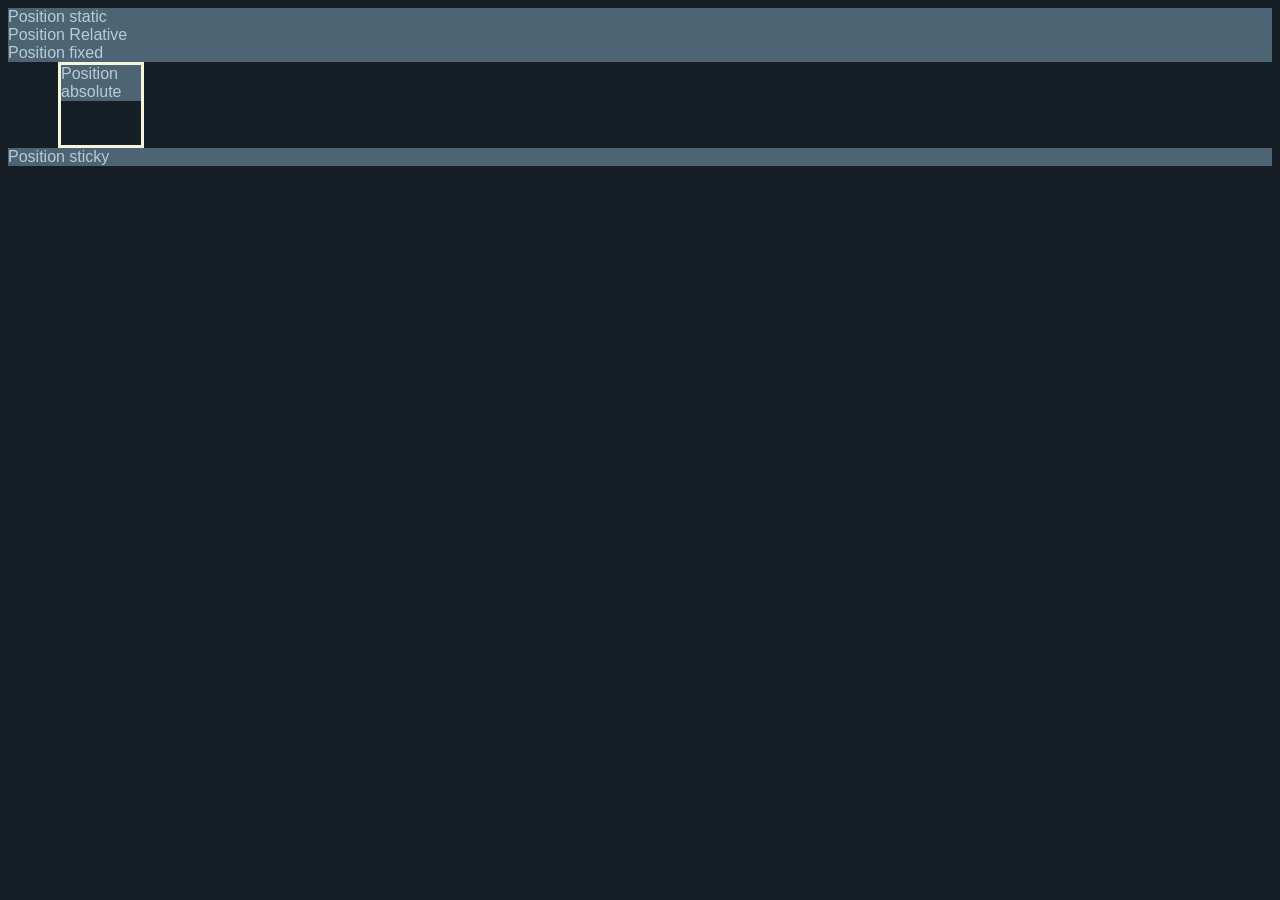
==== CSS Avanzado/index.html @ ce803b05 "Css avanzado" ====
<!DOCTYPE html>
<html lang="en">
<head>
    <meta charset="UTF-8">
    <meta name="viewport" content="width=device-width, initial-scale=1.0">
    <title>CSS- Avanzado</title>
    <link rel="stylesheet" href="./styles/style.css">
</head>
<body>
      <!-- div*5.position -->
      <div class="position" id="static">Position static</div>
      <div class="position" id="relative">Position Relative</div>
      <div class="position" id="fixed">Position fixed</div>
      <div style="top: 20px; border: solid beige; width: 80px; height: 80px; margin-left: 50px;">
          <div class="position" id="absolute">Position absolute</div>
      </div>
      <div class="position" id="sticky">Position sticky</div>
</body>
</html>
---- CSS Avanzado/styles/style.css ----
:root {
    --bg-color: #171F26;
    --dark-primary: #3B4E59;
    --dark-secondary: #4C6473;
    --light-primary: #BACBD9;
    --light-secondary: #7693A6;
    --font-primary: Verdana, Geneva, Tahoma, sans-serif;
    --font-secondary: system-ui, -apple-system, BlinkMacSystemFont, 'Segoe UI', Roboto, Oxygen, Ubuntu, Cantarell, 'Open Sans', 'Helvetica Neue', sans-serif;
}
/* Variables para mi paleta de colores y la fuente*/
:root {
    --bg-color: #171F26;
    --dark-primary: #3B4E59;
    --dark-secondary: #4C6473;
    --light-primary: #BACBD9;
    --light-secondary: #7693A6;
    --font-primary: Verdana, Geneva, Tahoma, sans-serif;
    --font-secondary: system-ui, -apple-system, BlinkMacSystemFont, 'Segoe UI', Roboto, Oxygen, Ubuntu, Cantarell, 'Open Sans', 'Helvetica Neue', sans-serif;
}
body{
    /*Mando a llamar la variable correspondiente al color guardado*/
    background-color: var(--bg-color);
    color: #BACBD9;
    font-family: var(--font-primary);
}
.position {
    background-color: var(--dark-secondary);
    color: var(--light-primary);
}
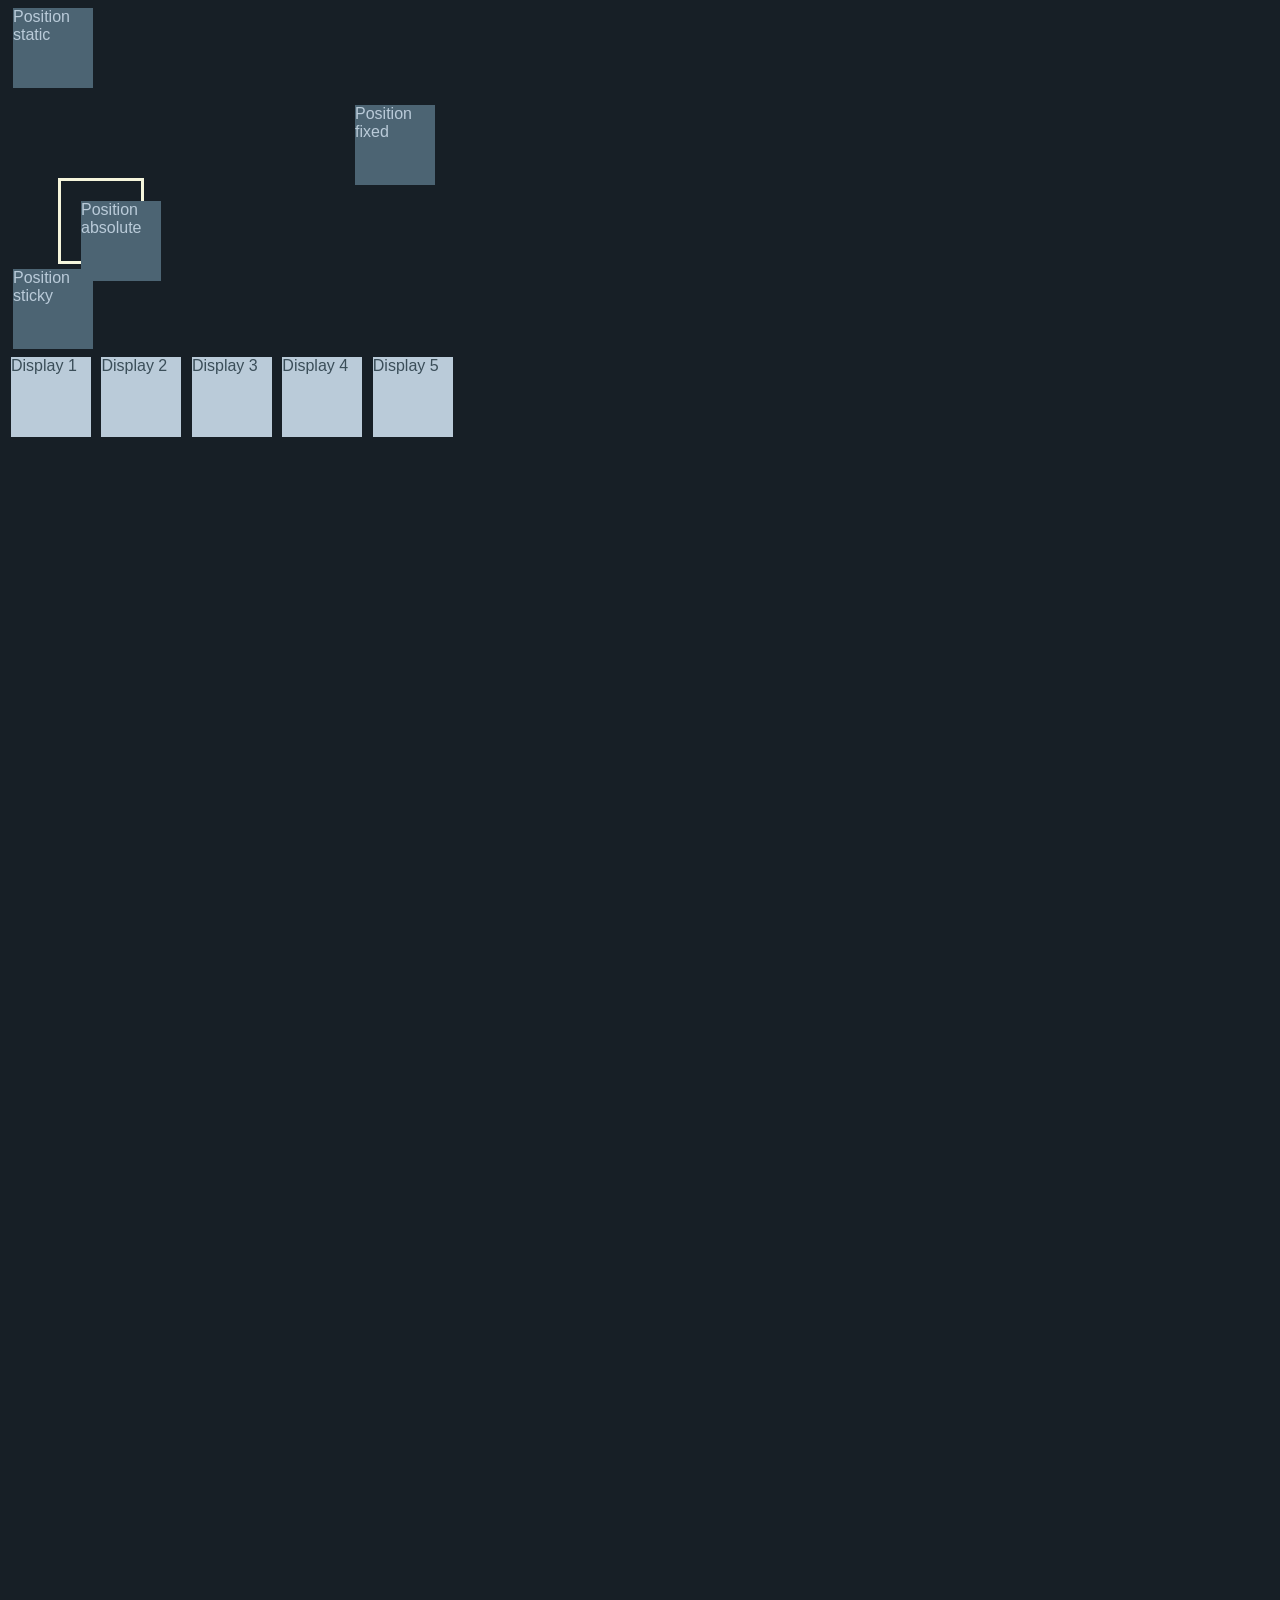
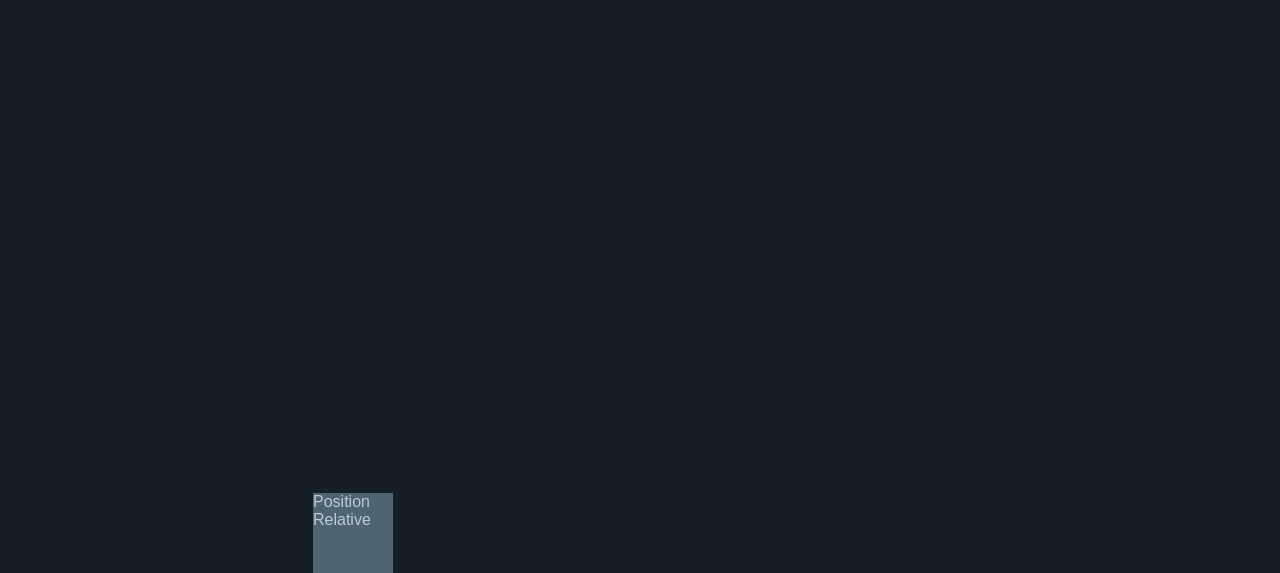
==== commit bdd7976c: "Positions y Dsiplay en CSS" ====
--- a/CSS Avanzado/index.html
+++ b/CSS Avanzado/index.html
@@ -3,17 +3,24 @@
 <head>
     <meta charset="UTF-8">
     <meta name="viewport" content="width=device-width, initial-scale=1.0">
-    <title>CSS- Avanzado</title>
+    <title>CSS-Avanzado</title>
     <link rel="stylesheet" href="./styles/style.css">
 </head>
 <body>
-      <!-- div*5.position -->
-      <div class="position" id="static">Position static</div>
-      <div class="position" id="relative">Position Relative</div>
-      <div class="position" id="fixed">Position fixed</div>
-      <div style="top: 20px; border: solid beige; width: 80px; height: 80px; margin-left: 50px;">
-          <div class="position" id="absolute">Position absolute</div>
-      </div>
-      <div class="position" id="sticky">Position sticky</div>
+    <!-- Position -->
+    <div class="position" id="static">Position static</div>
+    <div class="position" id="relative">Position Relative</div>
+    <div class="position" id="fixed">Position fixed</div>
+    <div style="top: 20px; border: solid beige; width: 80px; height: 80px; margin-left: 50px;">
+        <div class="position" id="absolute">Position absolute</div>
+    </div>
+    <div class="position" id="sticky">Position sticky</div>
+    
+    <!-- Display -->
+    <div class="display" id="display-none">Display 1</div>
+    <div class="display">Display 2</div>
+    <div class="display">Display 3</div>
+    <div class="display">Display 4</div>
+    <div class="display">Display 5</div>
 </body>
 </html>
--- a/CSS Avanzado/styles/style.css
+++ b/CSS Avanzado/styles/style.css
@@ -1,12 +1,3 @@
-:root {
-    --bg-color: #171F26;
-    --dark-primary: #3B4E59;
-    --dark-secondary: #4C6473;
-    --light-primary: #BACBD9;
-    --light-secondary: #7693A6;
-    --font-primary: Verdana, Geneva, Tahoma, sans-serif;
-    --font-secondary: system-ui, -apple-system, BlinkMacSystemFont, 'Segoe UI', Roboto, Oxygen, Ubuntu, Cantarell, 'Open Sans', 'Helvetica Neue', sans-serif;
-}
 /* Variables para mi paleta de colores y la fuente*/
 :root {
     --bg-color: #171F26;
@@ -17,13 +8,76 @@
     --font-primary: Verdana, Geneva, Tahoma, sans-serif;
     --font-secondary: system-ui, -apple-system, BlinkMacSystemFont, 'Segoe UI', Roboto, Oxygen, Ubuntu, Cantarell, 'Open Sans', 'Helvetica Neue', sans-serif;
 }
+
 body{
     /*Mando a llamar la variable correspondiente al color guardado*/
     background-color: var(--bg-color);
     color: #BACBD9;
     font-family: var(--font-primary);
 }
+
 .position {
     background-color: var(--dark-secondary);
     color: var(--light-primary);
+    width: 80px;
+    height: 80px;
+    margin: 5px;
+}
+
+#static {
+    /*Todos los elementos por default se encuentran posicionados de manera estática*/
+    position: static;
+    top: 20px;
+    right: 10px;
+}
+
+#relative {
+    position: relative;
+    top: 2000px;
+    left: 300px;
+}
+
+#fixed {
+    position: fixed;
+    top: 100px;
+    left: 350px;
+}
+
+#absolute {
+    position: absolute;
+    margin-top: 20px;
+    margin-left: 20px;
+}
+
+#sticky {
+    position: sticky;
+}
+
+.display {
+    background-color: var(--light-primary);
+    color: var(--dark-primary);
+    width: 80px;
+    height: 80px;
+    margin: 3px;
+    /* Display in block, es la visualización del elemento por default
+    display: block;*/
+    /*display: inline; Ajusta la altura al contenido del elemento y los muestra en línea (una sola fila)*/
+    display: inline-block; /*Los elementos se muestran en línea pero ya no se ajustan al contenido, sino que mantienen su display block*/
+}
+
+
+/* Diseño responsivo (Responsive Design). Una aplicación web puede tomar diferentes propiedades según el tamaño del viewport, es decir, según el tamaño del dispositivo desde el cual se accede. 
+Para manipular las propiedades de todos mis elementos, utilizamos medias queries.
+*/
+
+/* Aplicando media query para hacer responsivo nuestro display none*/
+@media (max-width: 720px) {
+    .display {
+        display:block;
+        background-color: darkseagreen;
+    }
+
+    #display-none {
+        display: none;
+    }
 }
